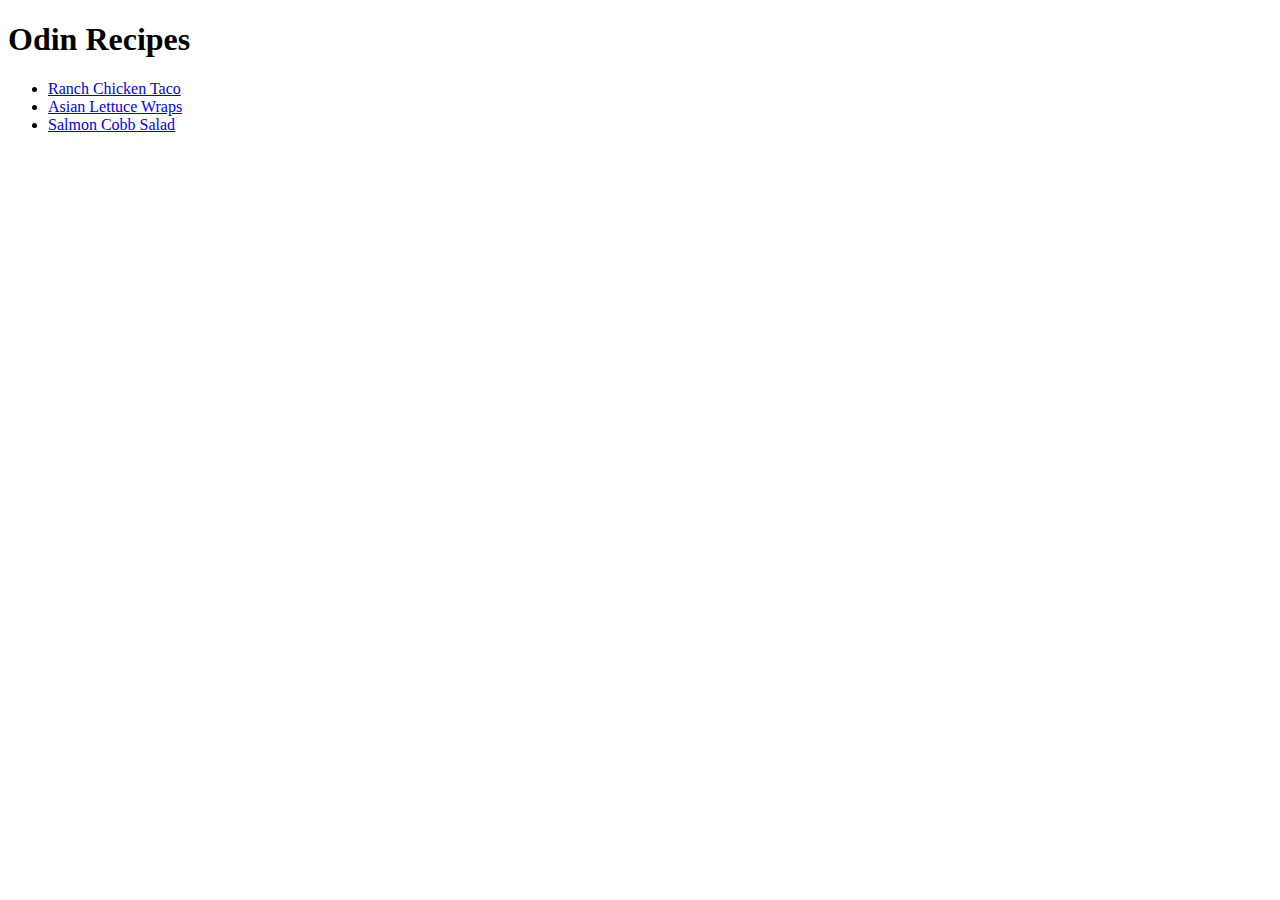
==== index.html @ 97a25c34 "Basic HTML recipe document" ====
<!DOCTYPE html>
<html lang="en">
<head>
    <meta charset="UTF-8">
    <meta name="viewport" content="width=device-width, initial-scale=1.0">
    <title>Odin Recipes</title>
</head>
<body>
  <h1>Odin Recipes</h1>
  <ul>
    <li><a href="recipes/RanchChickenTacos.html" >Ranch Chicken Taco</a></li>
    <li><a href="recipes/AsianLettuceWraps.html">Asian Lettuce Wraps</a></li>
    <li><a href="recipes/SalmonCobbSalad.htm">Salmon Cobb Salad</a></li>
  </ul>

</body>
</html>
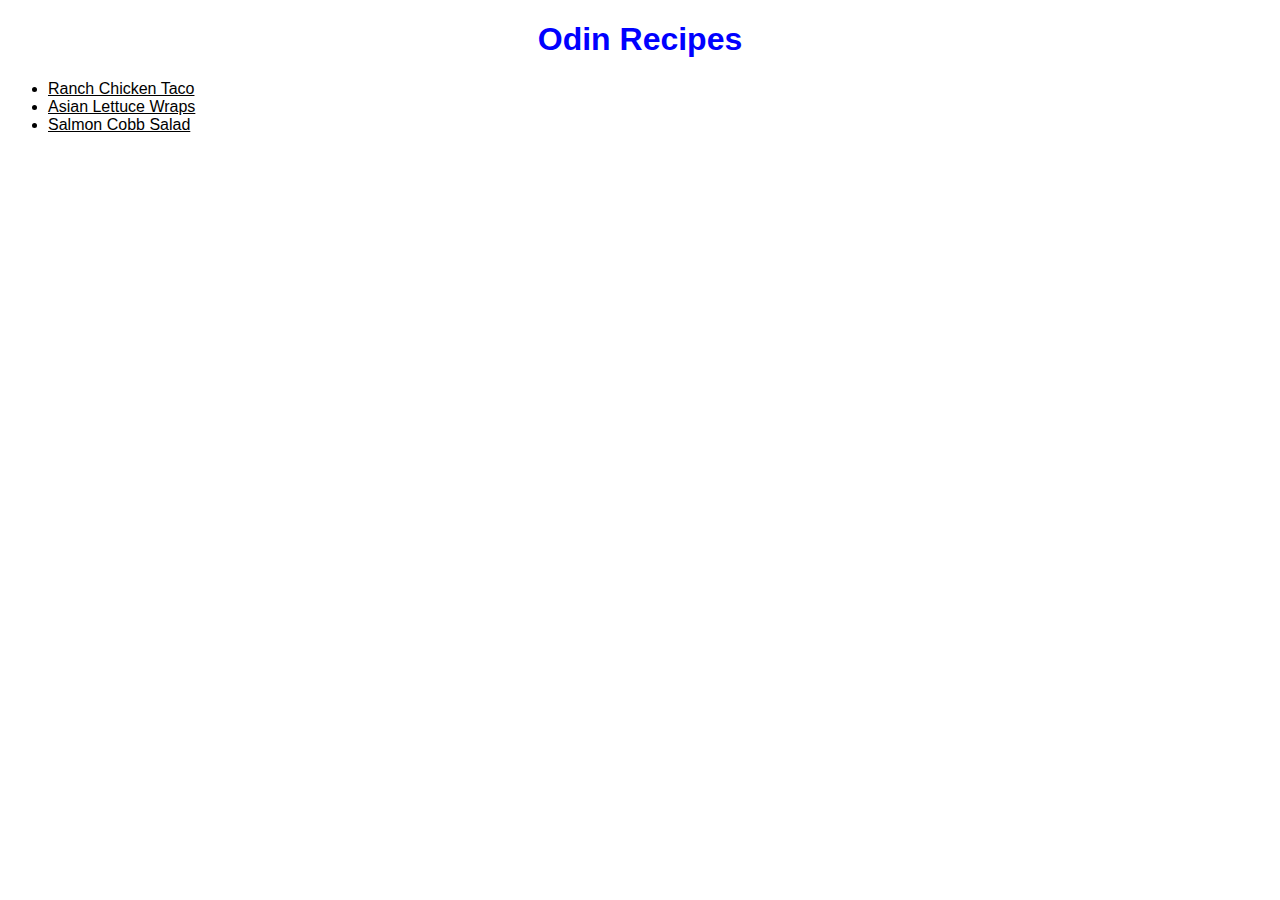
==== commit 600f4b13: "Added some styles to modify the home page" ====
--- a/index.html
+++ b/index.html
@@ -4,9 +4,11 @@
     <meta charset="UTF-8">
     <meta name="viewport" content="width=device-width, initial-scale=1.0">
     <title>Odin Recipes</title>
+    <link rel="stylesheet" href="style.css">
+    
 </head>
 <body>
-  <h1>Odin Recipes</h1>
+  <h1 class="title">Odin Recipes</h1>
   <ul>
     <li><a href="recipes/RanchChickenTacos.html" >Ranch Chicken Taco</a></li>
     <li><a href="recipes/AsianLettuceWraps.html">Asian Lettuce Wraps</a></li>
--- a/style.css
+++ b/style.css
@@ -0,0 +1,11 @@
+* {
+    font-family: Verdana, Geneva, Tahoma, sans-serif;
+}
+.title {
+    color: blue;
+    text-align: center;
+}
+ul li a{
+    color: black;
+    font-family: ;
+}